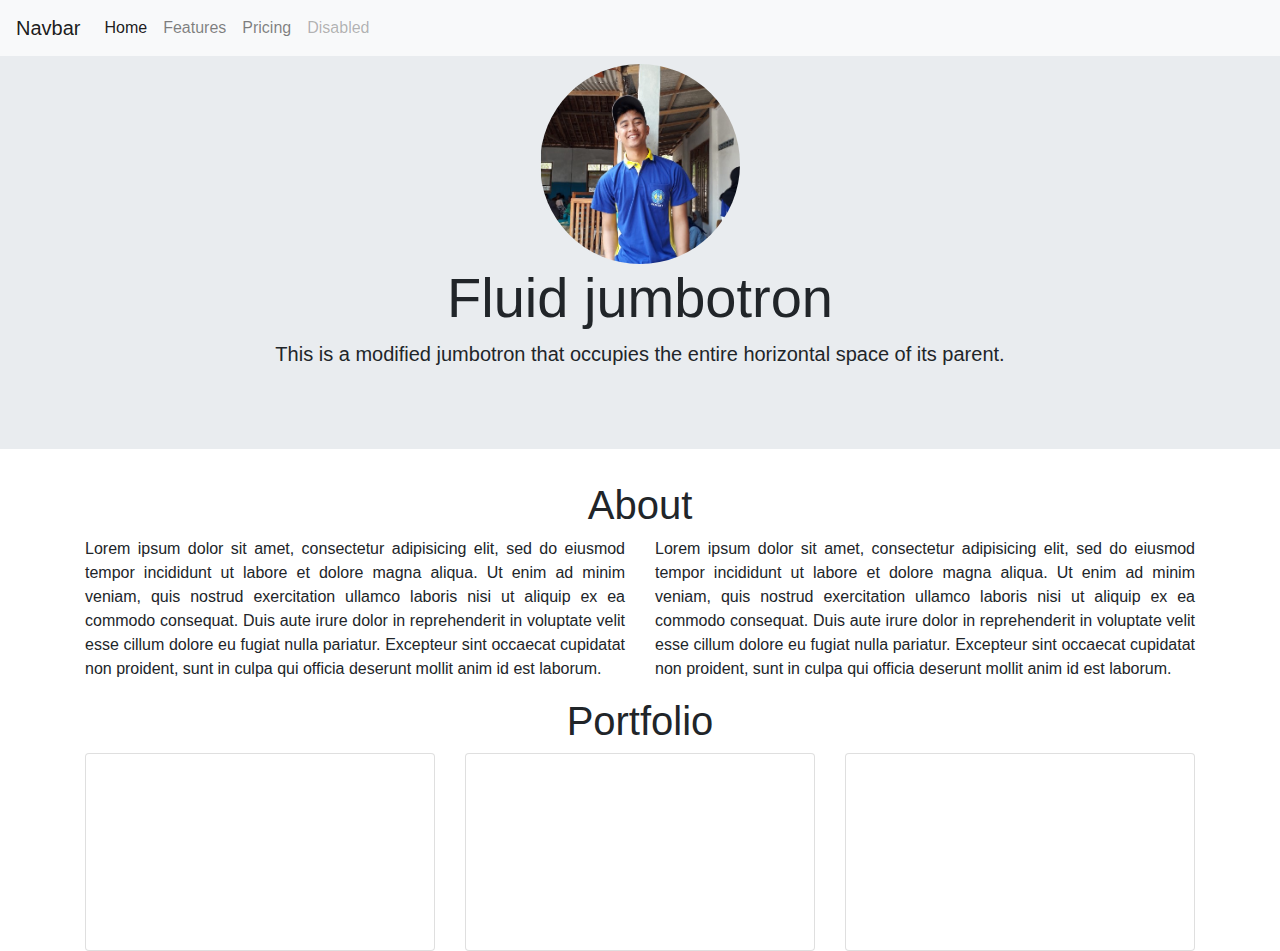
==== portfoliome/index.html @ 5d7e3f31 "Add files via upload" ====
<!doctype html>
<html lang="en">
<head>
	<!-- Required meta tags -->
	<meta charset="utf-8">
	<meta name="viewport" content="width=device-width, initial-scale=1, shrink-to-fit=no">

	<!-- Bootstrap CSS -->
	<link rel="stylesheet" href="https://stackpath.bootstrapcdn.com/bootstrap/4.4.1/css/bootstrap.min.css" integrity="sha384-Vkoo8x4CGsO3+Hhxv8T/Q5PaXtkKtu6ug5TOeNV6gBiFeWPGFN9MuhOf23Q9Ifjh" crossorigin="anonymous">

	<title>Hello, world!</title>
</head>
<body>

	<!--NAVBAR ATAS-->
	<nav class="navbar fixed-top navbar-expand-lg navbar-light bg-light">
		<a class="navbar-brand" href="#">Navbar</a>
		<button class="navbar-toggler" type="button" data-toggle="collapse" data-target="#navbarNavAltMarkup" aria-controls="navbarNavAltMarkup" aria-expanded="false" aria-label="Toggle navigation">
			<span class="navbar-toggler-icon"></span>
		</button>
		<div class="collapse navbar-collapse" id="navbarNavAltMarkup">
			<div class="navbar-nav">
				<a class="nav-item nav-link active" href="#">Home <span class="sr-only">(current)</span></a>
				<a class="nav-item nav-link" href="#">Features</a>
				<a class="nav-item nav-link" href="#">Pricing</a>
				<a class="nav-item nav-link disabled" href="#" tabindex="-1" aria-disabled="true">Disabled</a>
			</div>
		</div>
	</nav>

	<!--Jumbotron-->
	<div class="jumbotron jumbotron-fluid">
		<div class="container text-center" >
			<img src="photo1.jpg" width="200" class="rounded-circle">
			<h1 class="display-4">Fluid jumbotron</h1>
			<p class="lead">This is a modified jumbotron that occupies the entire horizontal space of its parent.</p>
		</div>
	</div>

	<!--Kolom About-->
	<div class="container"> 
		<div class="row">
			<div class="col text-center">
				<h1>About</h1>
			</div>
		</div>

		<div class="row text-center ">
			<div class="col text-justify">
				<p>Lorem ipsum dolor sit amet, consectetur adipisicing elit, sed do eiusmod
					tempor incididunt ut labore et dolore magna aliqua. Ut enim ad minim veniam,
					quis nostrud exercitation ullamco laboris nisi ut aliquip ex ea commodo
					consequat. Duis aute irure dolor in reprehenderit in voluptate velit esse
					cillum dolore eu fugiat nulla pariatur. Excepteur sint occaecat cupidatat non
				proident, sunt in culpa qui officia deserunt mollit anim id est laborum.</p>
			</div>

			<div class="col text-justify">
				<p>Lorem ipsum dolor sit amet, consectetur adipisicing elit, sed do eiusmod
					tempor incididunt ut labore et dolore magna aliqua. Ut enim ad minim veniam,
					quis nostrud exercitation ullamco laboris nisi ut aliquip ex ea commodo
					consequat. Duis aute irure dolor in reprehenderit in voluptate velit esse
					cillum dolore eu fugiat nulla pariatur. Excepteur sint occaecat cupidatat non
				proident, sunt in culpa qui officia deserunt mollit anim id est laborum.</p>
			</div>
		</div>
	</div>

	<!--PORTFOILIO-->
	<div class="container">
		<div class="row">
			<div class="col text-center">
				<h1>Portfolio</h1>
			</div>
		</div>

		<div class="row">
			<div class="col">
				<div class="card">
					<div class="embed-responsive embed-responsive-16by9">
						<iframe class="embed-responsive-item" src="https://www.youtube.com/embed/vlDzYIIOYmM" allowfullscreen></iframe>
					</div>
				</div>
			</div>
			<div class="col">
				<div class="card">
					<div class="embed-responsive embed-responsive-16by9">
						<iframe class="embed-responsive-item" src="https://www.youtube.com/embed/vlDzYIIOYmM" allowfullscreen></iframe>
					</div>
				</div>
			</div>
			<div class="col">
				<div class="card">
					<div class="embed-responsive embed-responsive-16by9">
						<iframe class="embed-responsive-item" src="https://www.youtube.com/embed/vlDzYIIOYmM" allowfullscreen></iframe>
					</div>
				</div>
			</div>
		</div>
	</div>

</div><!--div body-->




<!-- Optional JavaScript -->
<!-- jQuery first, then Popper.js, then Bootstrap JS -->
<script src="https://code.jquery.com/jquery-3.4.1.slim.min.js" integrity="sha384-J6qa4849blE2+poT4WnyKhv5vZF5SrPo0iEjwBvKU7imGFAV0wwj1yYfoRSJoZ+n" crossorigin="anonymous"></script>
<script src="https://cdn.jsdelivr.net/npm/popper.js@1.16.0/dist/umd/popper.min.js" integrity="sha384-Q6E9RHvbIyZFJoft+2mJbHaEWldlvI9IOYy5n3zV9zzTtmI3UksdQRVvoxMfooAo" crossorigin="anonymous"></script>
<script src="https://stackpath.bootstrapcdn.com/bootstrap/4.4.1/js/bootstrap.min.js" integrity="sha384-wfSDF2E50Y2D1uUdj0O3uMBJnjuUD4Ih7YwaYd1iqfktj0Uod8GCExl3Og8ifwB6" crossorigin="anonymous"></script>
</body>
</html>
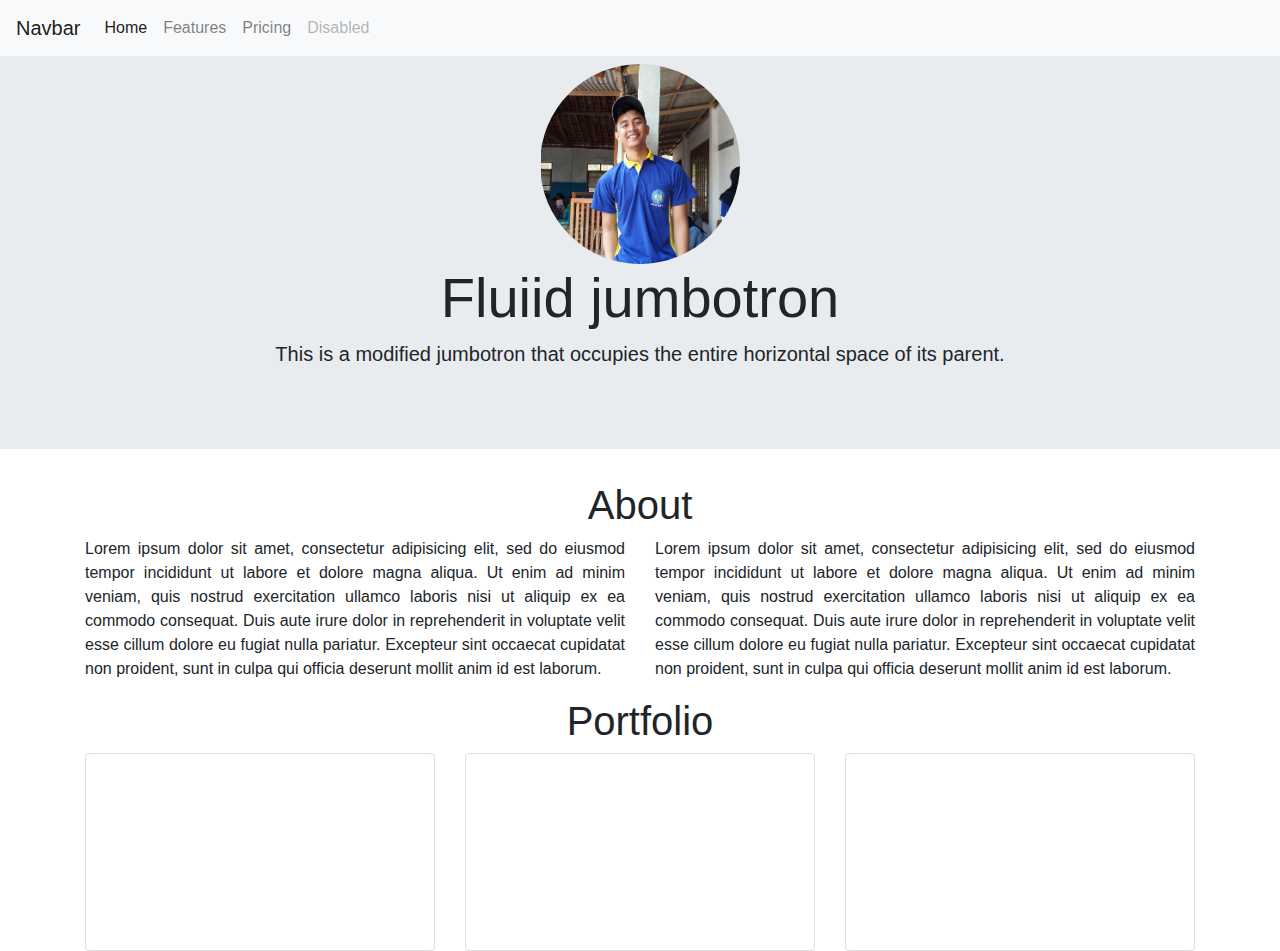
==== commit e1ec5005: "Update index.html" ====
--- a/portfoliome/index.html
+++ b/portfoliome/index.html
@@ -32,7 +32,7 @@
 	<div class="jumbotron jumbotron-fluid">
 		<div class="container text-center" >
 			<img src="photo1.jpg" width="200" class="rounded-circle">
-			<h1 class="display-4">Fluid jumbotron</h1>
+			<h1 class="display-4">Fluiid jumbotron</h1>
 			<p class="lead">This is a modified jumbotron that occupies the entire horizontal space of its parent.</p>
 		</div>
 	</div>
@@ -110,4 +110,4 @@
 <script src="https://cdn.jsdelivr.net/npm/popper.js@1.16.0/dist/umd/popper.min.js" integrity="sha384-Q6E9RHvbIyZFJoft+2mJbHaEWldlvI9IOYy5n3zV9zzTtmI3UksdQRVvoxMfooAo" crossorigin="anonymous"></script>
 <script src="https://stackpath.bootstrapcdn.com/bootstrap/4.4.1/js/bootstrap.min.js" integrity="sha384-wfSDF2E50Y2D1uUdj0O3uMBJnjuUD4Ih7YwaYd1iqfktj0Uod8GCExl3Og8ifwB6" crossorigin="anonymous"></script>
 </body>
-</html>+</html>
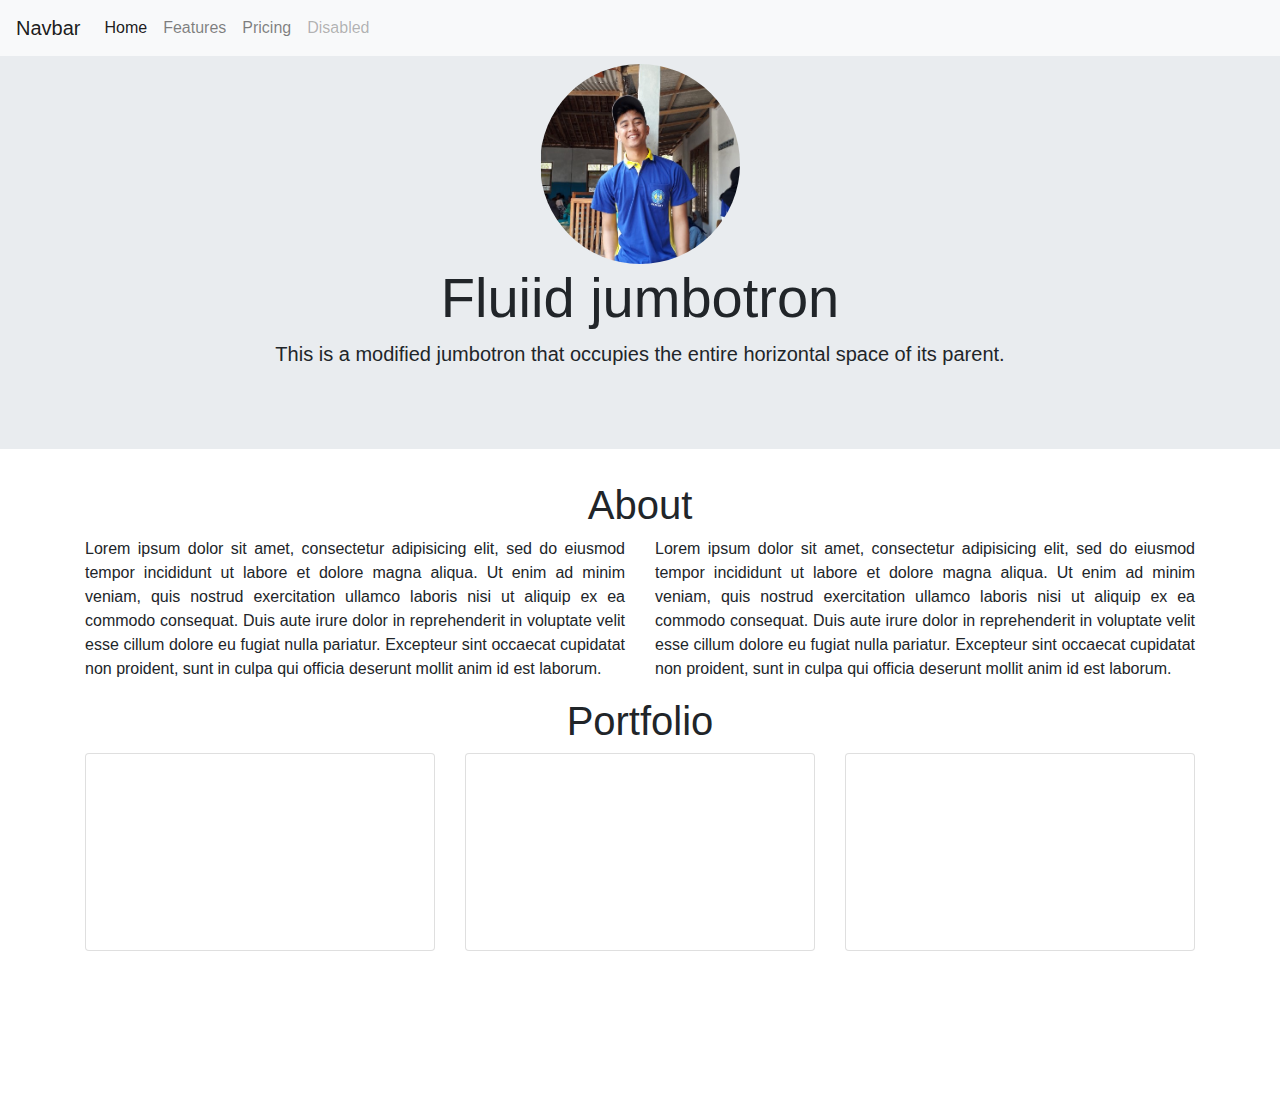
==== commit 7fc755e5: "Update index.html" ====
--- a/portfoliome/index.html
+++ b/portfoliome/index.html
@@ -97,6 +97,14 @@
 				</div>
 			</div>
 		</div>
+		
+		<!--IG FEED-->
+		<div class="row">
+			<div class="col text-center">
+				<!-- LightWidget WIDGET --><script src="https://cdn.lightwidget.com/widgets/lightwidget.js"></script><iframe src="//lightwidget.com/widgets/bceafb05d04d50698ebca2b01208bbff.html" scrolling="no" allowtransparency="true" class="lightwidget-widget" style="width:100%;border:0;overflow:hidden;"></iframe>
+			</div>
+		</div>
+		
 	</div>
 
 </div><!--div body-->
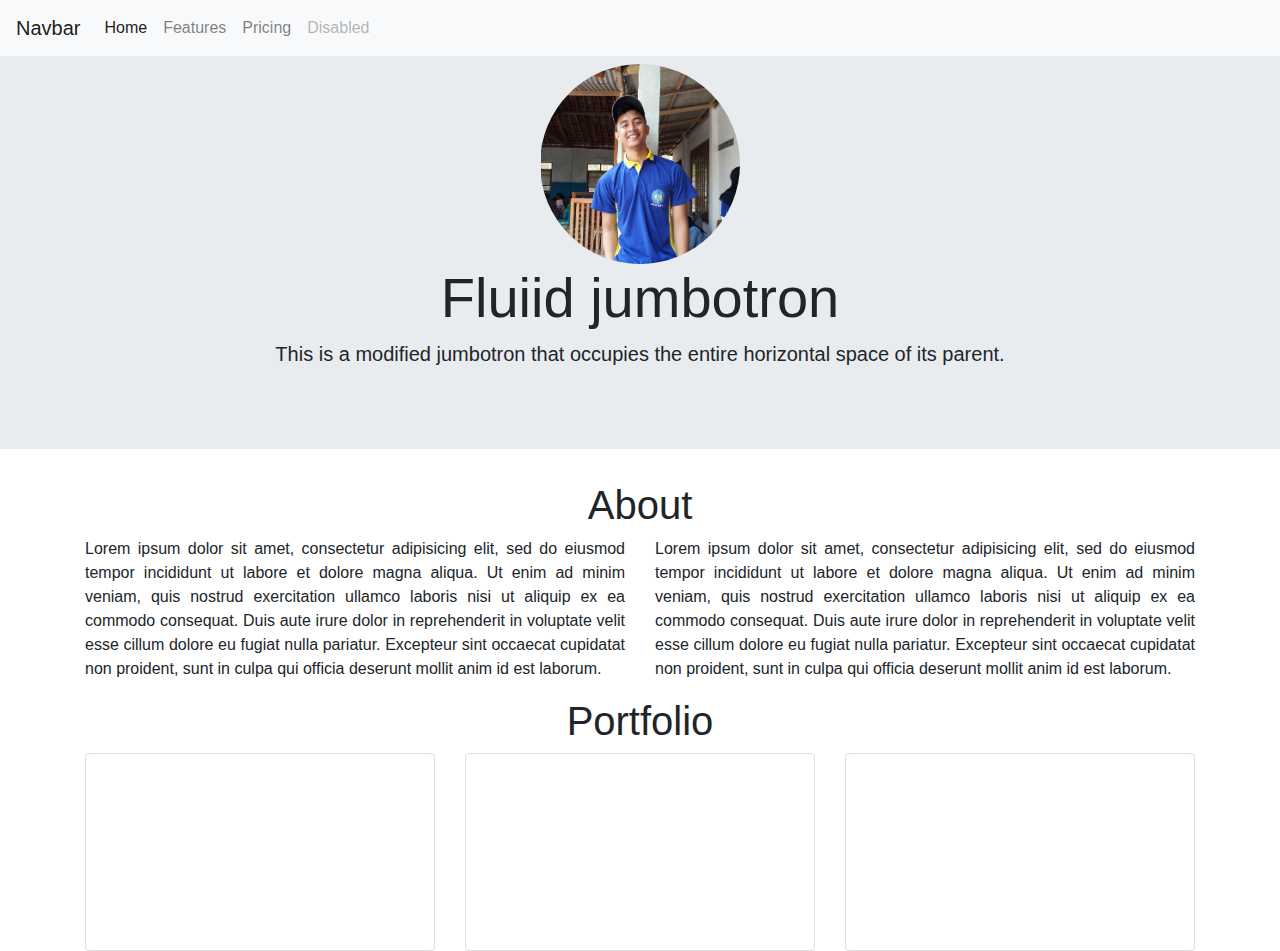
==== commit d522c3f4: "Update index.html" ====
--- a/portfoliome/index.html
+++ b/portfoliome/index.html
@@ -98,12 +98,9 @@
 			</div>
 		</div>
 		
-		<!--IG FEED-->
-		<div class="row">
-			<div class="col text-center">
-				<!-- LightWidget WIDGET --><script src="https://cdn.lightwidget.com/widgets/lightwidget.js"></script><iframe src="//lightwidget.com/widgets/bceafb05d04d50698ebca2b01208bbff.html" scrolling="no" allowtransparency="true" class="lightwidget-widget" style="width:100%;border:0;overflow:hidden;"></iframe>
-			</div>
-		</div>
+		<!-- Instagram Widget Embed Start -->
+<div class="instawidget" data-user-name="anangnh_" data-amount="6" data-grid="6"></div><script type="text/javascript" src="//www.stadget.com/cdn/widget-init.min.js"></script>
+<!-- Instagram Widget Embed End --> 
 		
 	</div>
 
